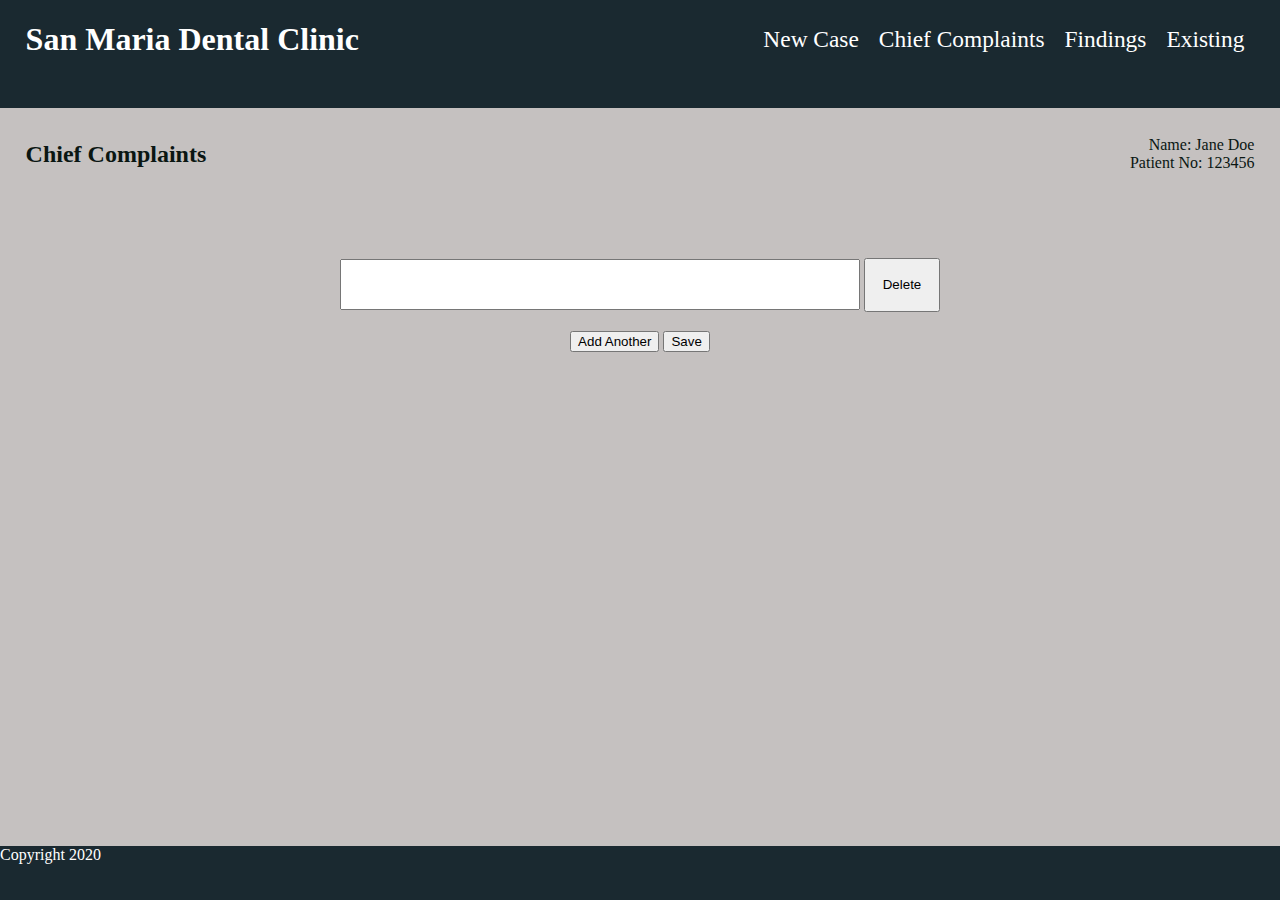
==== chief-complaints.html @ 936a574e "started on findings page; done with complaints" ====
<!DOCTYPE html>
<html>
    <head>
        <title>San Maria Dental Clinic</title>
        <link rel="stylesheet"
            type="text/css"
            href="style.css"/>
        <script src="register.js"></script>

    </head>
    <body>
        <section class="header">
            <div class="header-container">
                <h1>San Maria Dental Clinic</h1>
                <div class="page-nav-container">
                    <a href="index.html">New Case</a>
                    <a href="chief-complaints.html">Chief Complaints</a>
                    <a href="findings.html">Findings</a>
                    <a href="existing-case.html">Existing</a>
                </div>
            </div>    
        </section>

        <section class="content">
            <div class="patient-info">
                <h2>Chief Complaints</h2>
                <div>
                    <div>Name: Jane Doe</div>
                    <div>Patient No: 123456</div>
                </div>
            </div>
            <div class="complaints-container">
                <div class="complaint" id="complaint1">
                    <input type="text">
                    <button class="delete" onclick="removeComplaint(this)">Delete</button>
                </div>
            </div>
            <button class="add-another" onclick="addComplaint()">Add Another</button>
            <button class="save" onclick="relocate('./findings.html')">Save</button>

            

        </section>

        <section class="footer">
            <span>Copyright 2020</span>

        </section>

    </body>
</html>
---- style.css ----
/* CSS Variables */
:root {
    /*Warm tones*/
    --blackboard: #565656;
    --grain: #D7CEC7;
    --oxblood: #76323F;
    --tan: #C09F80;
    /*Professional and modern tones*/
    --screen:#C5C1C0;
    --steel:#0A1612;
    --denim: #1A2930;
    --marigold: #F7CE3E;
}


body {
    margin: 0;
    width: 100vw;
    height: 100vh;
    color: var(--steel);
}
section.header {
    background-color: var(--denim);
    width: auto;
    height: 12%;
    padding: 0 2% 0 2%;
    color: white;
}
.header-container {
    display: flex;
    flex-flow: row wrap;
    justify-content: space-between;
    align-items: center;
}

.page-nav-container {
    display: flex;
    flex-flow: row wrap;
    justify-content: flex-end;
    align-items: center;
}
.page-nav-container a {
    color: white;
    font-size: 2.6vh;
    width: auto;
    font-weight: normal;
    text-decoration: none;
    padding: 0 10px;
}
.page-nav-container a:active, .page-nav-container a:hover {
    /* font-weight: 900; */
    color: var(--marigold);
    text-decoration: underline;
}
.page-nav-container a:visited {
    /* color: var(--marigold); */
}

section.content {
    background-color: var(--screen);/* #fffdfa;*/
    height: 82%;
    width: 100%;
}

.form-container {
    display: flex;
    flex-flow: column wrap;
    justify-content: space-evenly;
    align-items: center;
    height: 100%;
    /* padding: 3% 0; */
}
.form-container-item input {
    outline: none;
    border: none;
    min-width: 20vw;
    height: 4.5vh;
    /* border-radius: 20%; */
}
.form-container-item input:hover  {
    background-color: var(--marigold);
    font-weight: 700;
}
.form-container-item button {
    outline: none;
    border: none;
    min-width: 7vw;
    min-height: 7vh;
    border-radius: 10%;
}
.form-container-item button:hover  {
    background-color: var(--marigold);
    font-weight: 700;
}
.form-container-item input[type=radio] {
    min-width: 0;
    width: auto;
    height: auto;
}
section.footer {
    background-color: var(--denim);
    height: 6%;
    width: 100%;
    color: white;
}

/* Page: Chief Complaints */

.patient-info {
    display: flex;
    flex-flow: row wrap;
    justify-content: space-between;
    align-items: center;
    padding: 1% 2%;
}
.patient-info > div {
    text-align: right;
}
.content {
    text-align: center;
}
.complaints-container {
    display: flex;
    flex-flow: column wrap;
    justify-content: space-evenly;
    align-items: center;
    margin-top: 3%;
}
.complaints-container .complaint{
    margin: 1.5%;
    /* border-radius: 5%; */
    
}
.complaint input {    
    width: 40vw;
    height: 5vh;
}
.complaint button {    
    width: 6vw;
    height: 6vh;
}

/* Findings page */
.findings .collapsible {
    background-color: var(--blackboard);
    color: white;
    cursor: pointer;
    padding: 18px;
    width: 100%;
    border: none;
    text-align: left;
    outline: none;
    font-size: 15px;
}

.findings .content {
  padding: 0 18px;
  display: none;
  overflow: hidden;
  background-color: var(--tan);
}
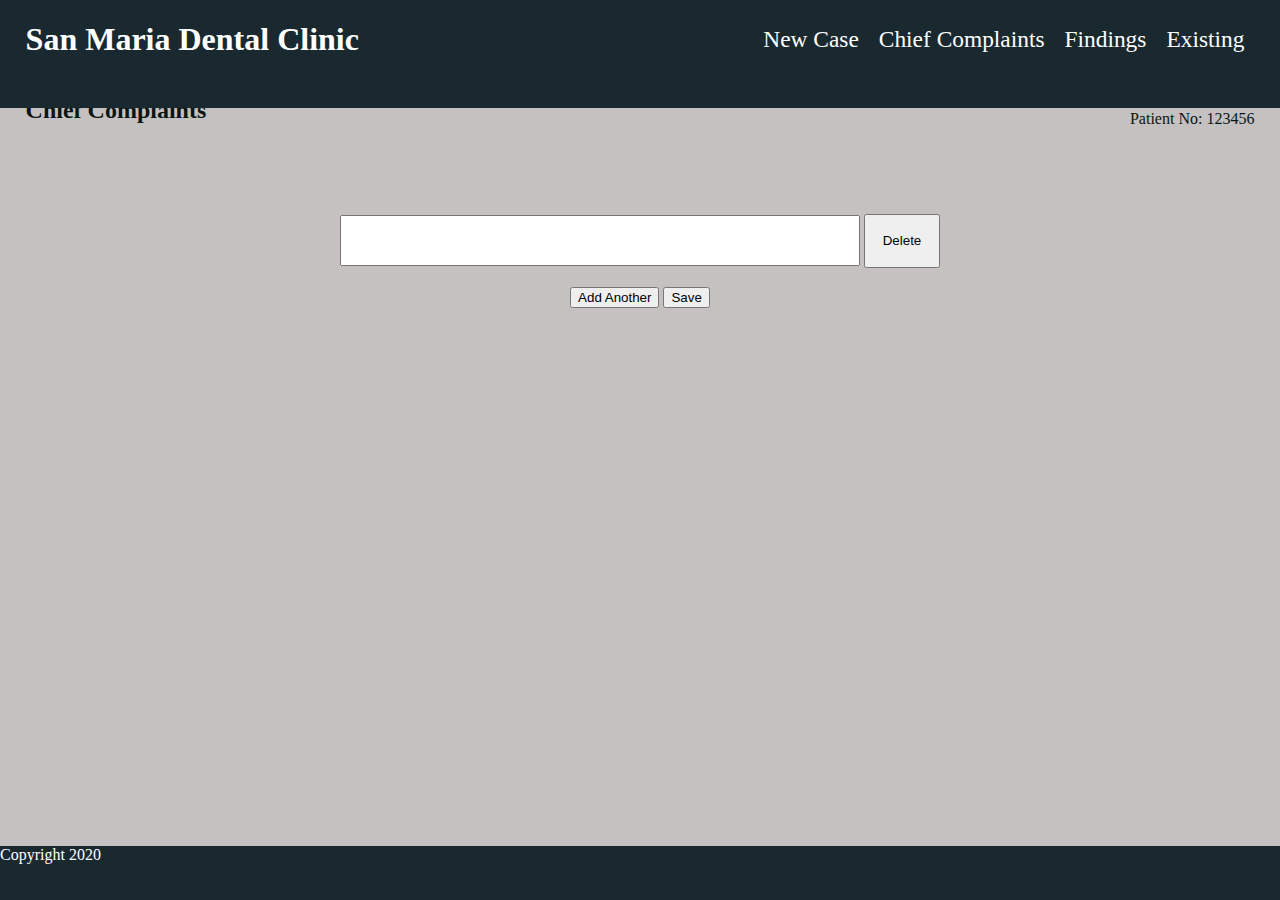
==== commit 7bfcc2a1: "header and footer fixed" ====
--- a/chief-complaints.html
+++ b/chief-complaints.html
@@ -35,8 +35,10 @@
                     <button class="delete" onclick="removeComplaint(this)">Delete</button>
                 </div>
             </div>
-            <button class="add-another" onclick="addComplaint()">Add Another</button>
-            <button class="save" onclick="relocate('./findings.html')">Save</button>
+            <div class="buttons">
+                <button class="add-another" onclick="addComplaint()">Add Another</button>
+                <button class="save" onclick="relocate('./findings.html')">Save</button>
+            </div>
 
             
 
--- a/style.css
+++ b/style.css
@@ -18,13 +18,16 @@
     width: 100vw;
     height: 100vh;
     color: var(--steel);
+    overflow: hidden;
 }
 section.header {
     background-color: var(--denim);
-    width: auto;
+    width: 96%;
     height: 12%;
     padding: 0 2% 0 2%;
     color: white;
+    position: fixed;
+    top: 0;
 }
 .header-container {
     display: flex;
@@ -58,8 +61,10 @@
 
 section.content {
     background-color: var(--screen);/* #fffdfa;*/
-    height: 82%;
+    height: 83%;
     width: 100%;
+    overflow-y: auto;
+    padding: 5% 0;
 }
 
 .form-container {
@@ -102,6 +107,8 @@
     height: 6%;
     width: 100%;
     color: white;
+    position: fixed;
+    bottom: 0;
 }
 
 /* Page: Chief Complaints */
@@ -116,7 +123,7 @@
 .patient-info > div {
     text-align: right;
 }
-.content {
+.content > div.buttons {
     text-align: center;
 }
 .complaints-container {
@@ -153,9 +160,17 @@
     font-size: 15px;
 }
 
-.findings .content {
+.findings .options {
   padding: 0 18px;
   display: none;
   overflow: hidden;
   background-color: var(--tan);
+}
+
+.options ul{
+    list-style: none;
+    padding: 2%;
+}
+.options ul li{
+    padding: 1%;
 }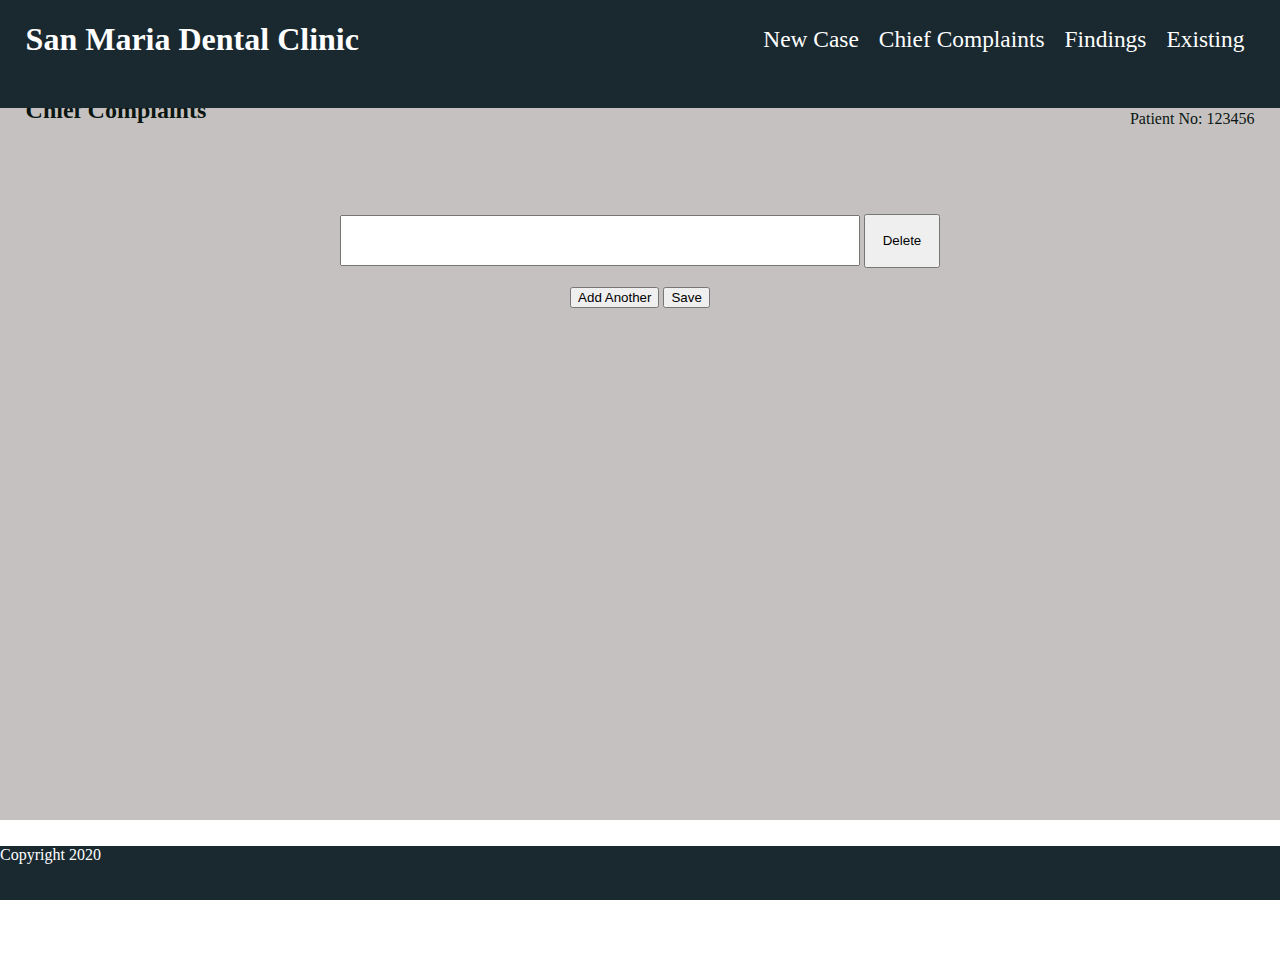
==== commit 3bd09700: "fixes on scrollbar in content section" ====
--- a/chief-complaints.html
+++ b/chief-complaints.html
@@ -35,7 +35,7 @@
                     <button class="delete" onclick="removeComplaint(this)">Delete</button>
                 </div>
             </div>
-            <div class="buttons">
+            <div class="complaint-buttons">
                 <button class="add-another" onclick="addComplaint()">Add Another</button>
                 <button class="save" onclick="relocate('./findings.html')">Save</button>
             </div>
--- a/style.css
+++ b/style.css
@@ -61,25 +61,34 @@
 
 section.content {
     background-color: var(--screen);/* #fffdfa;*/
-    height: 83%;
+    height: 84%;
     width: 100%;
     overflow-y: auto;
-    padding: 5% 0;
+    margin: 5% 0;    
 }
 
 .form-container {
     display: flex;
     flex-flow: column wrap;
-    justify-content: space-evenly;
+    justify-content: space-around;
     align-items: center;
-    height: 100%;
-    /* padding: 3% 0; */
+    height: 85%;
+    background-size: cover;
+    background-repeat: no-repeat;
+    background-attachment: fixed;
+    background-image: url('./images/dental.jpg');
+    background-color: rgba(100,100,100);
+    background-blend-mode: overlay;
+
+    padding: 3% 0;
 }
 .form-container-item input {
     outline: none;
     border: none;
     min-width: 20vw;
     height: 4.5vh;
+    padding: 0 10px;
+    margin: 0 10px;
     /* border-radius: 20%; */
 }
 .form-container-item input:hover  {
@@ -123,15 +132,17 @@
 .patient-info > div {
     text-align: right;
 }
-.content > div.buttons {
-    text-align: center;
-}
 .complaints-container {
     display: flex;
     flex-flow: column wrap;
     justify-content: space-evenly;
     align-items: center;
     margin-top: 3%;
+}
+
+.content > div.complaint-buttons {
+    text-align: center;
+    margin-bottom: 3%;
 }
 .complaints-container .complaint{
     margin: 1.5%;
@@ -148,29 +159,35 @@
 }
 
 /* Findings page */
-.findings .collapsible {
+
+div.findings {
+    margin: 1% 2%;
+}
+.findings button.collapsible {
     background-color: var(--blackboard);
     color: white;
     cursor: pointer;
-    padding: 18px;
+    padding: 1.5% 3%;
     width: 100%;
-    border: none;
     text-align: left;
     outline: none;
     font-size: 15px;
+    border: 1px solid white;
+    border-bottom: none;
 }
 
 .findings .options {
-  padding: 0 18px;
+  padding: 0;
   display: none;
   overflow: hidden;
   background-color: var(--tan);
+  border: 1px solid white;
 }
 
 .options ul{
     list-style: none;
-    padding: 2%;
+    padding: 0;
 }
 .options ul li{
-    padding: 1%;
+    padding: 1% 3%;
 }